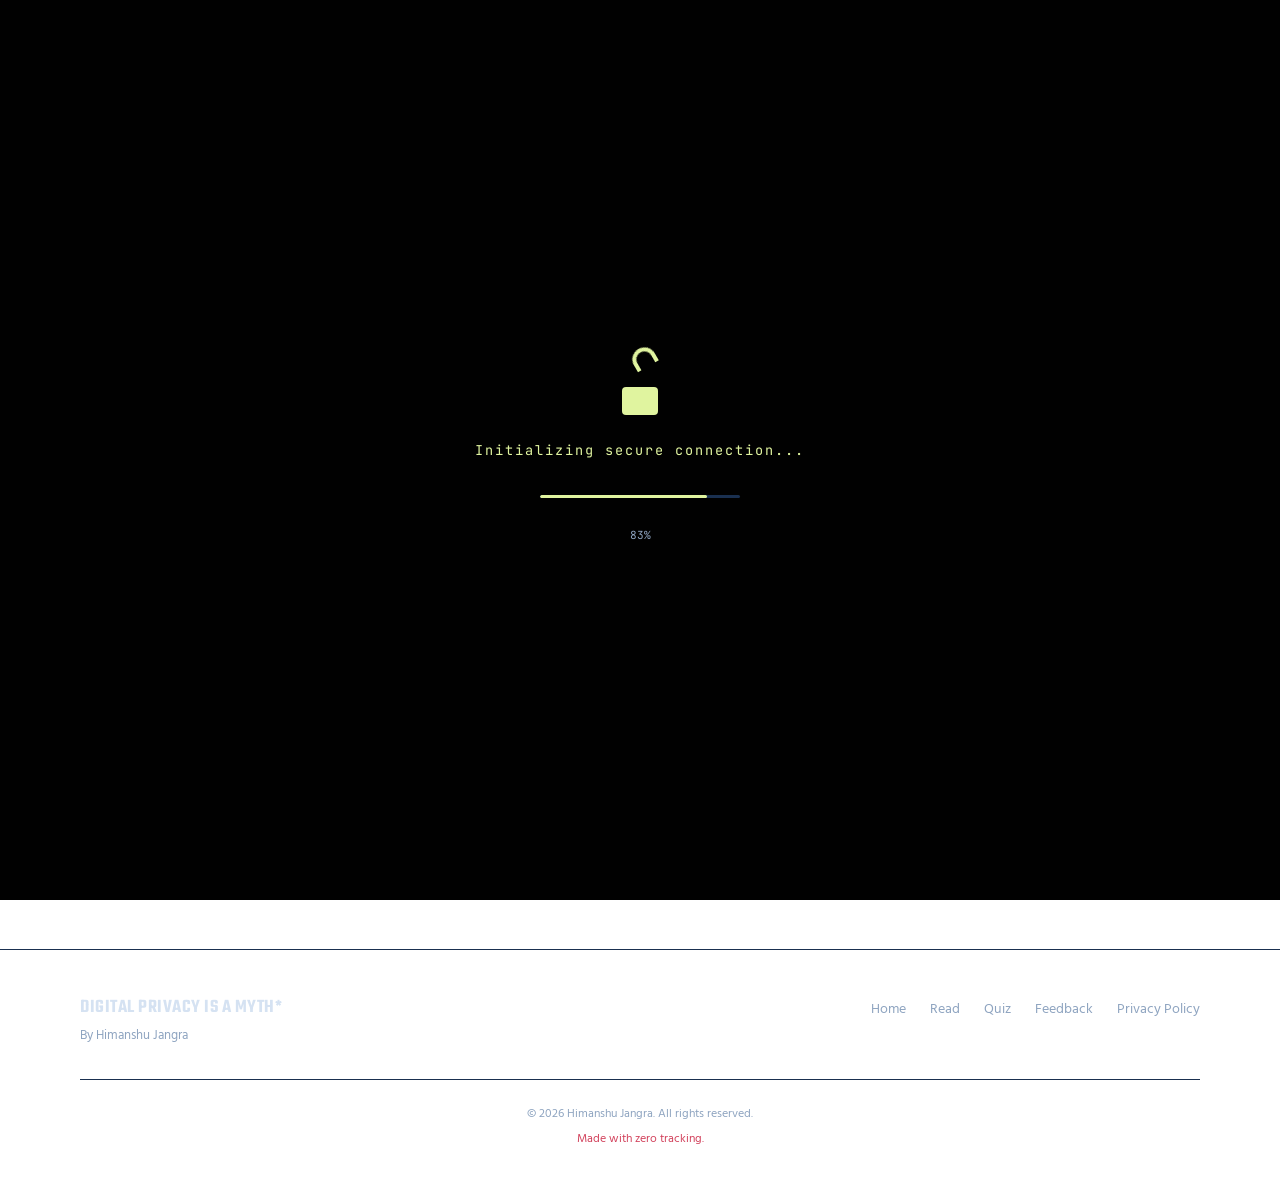
==== download.html @ 57343a9a "First Push This is the initial push to check for things working." ====
<!DOCTYPE html>
<html lang="en">
<head>
  <meta charset="UTF-8">
  <meta name="viewport" content="width=device-width, initial-scale=1.0">
  <title>Download — Digital Privacy is a Myth*</title>
  <meta name="description" content="Download Digital Privacy is a Myth* as a free PDF. No signup required.">
  <meta property="og:title" content="Download — Digital Privacy is a Myth*">
  <meta property="og:description" content="Free PDF download. No signup required. No tracking.">
  <meta property="og:image" content="digital_privacy_is_a_myth_cover.png">
  <meta property="og:url" content="https://privacymyth.himanshujangra.in/download.html">
  <meta name="twitter:card" content="summary_large_image">
  <link rel="canonical" href="https://privacymyth.himanshujangra.in/download.html">
  <link rel="stylesheet" href="styles.css">
</head>
<body>
  <div id="page-loader"><div class="lock-icon"><div class="lock-shackle"></div><div class="lock-body"></div></div><p class="loader-text">Initializing secure connection...</p><div class="loader-progress"><div class="loader-progress-bar"></div></div><p class="loader-percent">0%</p></div>

  <nav class="navbar"><div class="container nav-inner">
    <a href="index.html" class="nav-logo"><span>Digital Privacy</span> is a Myth*</a>
    <button id="nav-toggle" aria-label="Toggle navigation" aria-expanded="false"><span></span><span></span><span></span></button>
    <ul id="nav-menu">
      <li><a href="index.html">Home</a></li>
      <li><a href="read.html">Read</a></li>
      <li><a href="quiz.html">Quiz</a></li>
      <li><a href="feedback.html">Feedback</a></li>
    </ul>
  </div></nav>

  <section class="download-hero">
    <div class="container">
      <h1>Get Your <span>Free Copy</span></h1>
      <p style="color:var(--text-secondary);max-width:560px;margin:1rem auto 0">Share your details (optional) and we'll start your download. We won't use them for promotions just to hear your thoughts.</p>
    </div>
  </section>

  <section style="padding-top:0">
    <div class="container download-form-wrapper">
      <form id="download-form">
        <div class="form-group">
          <label for="dl-name">Name</label>
          <input type="text" id="dl-name" class="form-input" placeholder="Your name (optional)">
        </div>
        <div class="form-group">
          <label for="dl-email">Email Address</label>
          <input type="email" id="dl-email" class="form-input" placeholder="your@email.com (optional)">
        </div>
        <div class="form-group">
          <label for="dl-phone">Phone / WhatsApp</label>
          <input type="tel" id="dl-phone" class="form-input" placeholder="+91 (optional)">
        </div>
        <div class="form-group">
          <label class="checkbox-group">
            <input type="checkbox" id="dl-waitlist">
            <span>I'd also like to join the audiobook waitlist</span>
          </label>
        </div>
        <button type="submit" class="btn btn-rose" style="width:100%">Send Details & Download</button>
        <p style="text-align:center;margin-top:1rem"><a href="#" id="skip-form" class="btn-ghost" style="color:var(--text-secondary);font-size:.85rem">Skip & Download →</a></p>
      </form>

      <div id="download-success" class="form-success">
        Thank you for reading. We'd love your feedback share it on our <a href="feedback.html" style="color:var(--accent)">Feedback page</a>.
      </div>
    </div>
  </section>

  <footer class="footer"><div class="container"><div class="footer-inner"><div class="footer-brand"><h3>Digital Privacy is a Myth*</h3><p>By Himanshu Jangra</p></div><div class="footer-links"><a href="index.html">Home</a><a href="read.html">Read</a><a href="quiz.html">Quiz</a><a href="feedback.html">Feedback</a><a href="privacy.html">Privacy Policy</a></div></div><div class="footer-bottom">© 2026 Himanshu Jangra. All rights reserved.<span class="zero-track">Made with zero tracking.</span></div></div></footer>
  <div id="cookie-banner"><span>🔒 Zero cookies. Zero tracking. Your data stays yours.</span><button id="cookie-dismiss" class="btn btn-primary btn-sm">Got it</button></div>

  <script src="shared.js"></script>
  <script>
    const PDF_PATH = 'assets/book/Digital Privacy is a Myth* Book.pdf';

    function triggerDownload() {
      const a = document.createElement('a');
      a.href = PDF_PATH;
      a.download = 'Digital_Privacy_is_a_Myth_Himanshu_Jangra.pdf';
      document.body.appendChild(a);
      a.click();
      document.body.removeChild(a);
    }

    document.getElementById('download-form').addEventListener('submit', async (e) => {
      e.preventDefault();
      const btn = e.target.querySelector('button[type="submit"]');
      const restore = setButtonLoading(btn, 'Sending...');
      const data = {
        name: document.getElementById('dl-name').value,
        email: document.getElementById('dl-email').value,
        phone: document.getElementById('dl-phone').value,
        waitlist_opt_in: document.getElementById('dl-waitlist').checked,
        source: 'download'
      };
      await submitToSheet('download', data);
      if (data.waitlist_opt_in && data.email) {
        await submitToSheet('waitlist', { email: data.email, source: 'download_waitlist' });
      }
      restore('✓ Downloading!');
      triggerDownload();
      setTimeout(() => {
        document.getElementById('download-form').style.display = 'none';
        document.getElementById('download-success').classList.add('show');
      }, 600);
    });

    document.getElementById('skip-form').addEventListener('click', (e) => {
      e.preventDefault();
      triggerDownload();
      document.getElementById('download-form').style.display = 'none';
      document.getElementById('download-success').classList.add('show');
    });
  </script>
</body>
</html>
---- styles.css ----
/* ===== Digital Privacy is a Myth* — Design System ===== */
@import url('https://fonts.googleapis.com/css2?family=Hind+Madurai:wght@400;500;600;700&family=JetBrains+Mono:wght@400;500&family=Teko:wght@400;500;600;700&display=swap');

:root {
  --bg-primary: #010101;
  --bg-secondary: #00152A;
  --bg-elevated: #0a1e3a;
  --text-primary: #D5E2F2;
  --text-secondary: #8ea4c0;
  --accent: #e0f49f;
  --accent-dim: #c8e7ad;
  --rose: #d2425c;
  --rose-dim: #892a3c;
  --gradient-dark: linear-gradient(135deg, #010101, #00152A, #010101);
  --gradient-light: linear-gradient(135deg, #D5E2F2, #CCDBF4);
  --danger: #fb2d2d;
  --border: #1a3050;
  --radius: 8px;
  --transition: 0.3s ease;
}

*,
*::before,
*::after {
  box-sizing: border-box;
  margin: 0;
  padding: 0
}

html {
  scroll-behavior: smooth;
  font-size: 16px
}

body {
  font-family: 'Hind Madurai', sans-serif;
  background: var(--gradient-dark);
  background-attachment: fixed;
  color: var(--text-primary);
  line-height: 1.7;
  overflow-x: hidden;
  -webkit-font-smoothing: antialiased
}

h1,
h2,
h3,
h4,
h5,
h6 {
  font-family: 'Teko', sans-serif;
  font-weight: 600;
  line-height: 1.0;
  letter-spacing: .5px;
  text-transform: uppercase
}

h1 {
  font-size: clamp(2.2rem, 6vw, 4.5rem)
}

h2 {
  font-size: clamp(1.8rem, 4vw, 3rem)
}

h3 {
  font-size: clamp(1.3rem, 3vw, 2rem)
}

a {
  color: var(--accent);
  text-decoration: none;
  transition: color var(--transition)
}

a:hover {
  color: var(--accent-dim)
}

img {
  max-width: 100%;
  height: auto;
  display: block
}

.container {
  width: 90%;
  max-width: 1200px;
  margin: 0 auto;
  padding: 0 1rem
}

.mono {
  font-family: 'JetBrains Mono', monospace
}

/* ===== LOADER ===== */
#page-loader {
  position: fixed;
  inset: 0;
  z-index: 9999;
  background: var(--bg-primary);
  display: flex;
  flex-direction: column;
  align-items: center;
  justify-content: center;
  gap: 1.5rem
}

#page-loader.fade-out {
  animation: loaderFade .5s ease forwards
}

@keyframes loaderFade {
  to {
    opacity: 0;
    visibility: hidden
  }
}

.lock-icon {
  width: 60px;
  height: 60px;
  position: relative
}

.lock-body {
  width: 36px;
  height: 28px;
  background: var(--accent);
  border-radius: 4px;
  position: absolute;
  bottom: 0;
  left: 50%;
  transform: translateX(-50%);
  animation: lockPulse 1.8s ease infinite
}

.lock-shackle {
  width: 24px;
  height: 20px;
  border: 4px solid var(--accent);
  border-bottom: none;
  border-radius: 12px 12px 0 0;
  position: absolute;
  top: 0;
  left: 50%;
  transform: translateX(-50%);
  animation: shackleUnlock 1.8s ease forwards
}

@keyframes lockPulse {

  0%,
  100% {
    opacity: 1
  }

  50% {
    opacity: .6
  }
}

@keyframes shackleUnlock {

  0%,
  60% {
    transform: translateX(-50%) rotate(0)
  }

  80%,
  100% {
    transform: translateX(-50%) rotate(-30deg);
    transform-origin: left top
  }
}

.loader-text {
  font-family: 'JetBrains Mono', monospace;
  font-size: .85rem;
  color: var(--accent);
  letter-spacing: 2px
}

.loader-progress {
  width: 200px;
  height: 3px;
  background: var(--border);
  border-radius: 2px;
  overflow: hidden;
  margin-top: .5rem
}

.loader-progress-bar {
  height: 100%;
  width: 0;
  background: var(--accent);
  border-radius: 2px;
  transition: width .1s linear
}

.loader-percent {
  font-family: 'JetBrains Mono', monospace;
  font-size: .7rem;
  color: var(--text-secondary);
  margin-top: .25rem
}

/* ===== NAV ===== */
.navbar {
  position: sticky;
  top: 0;
  z-index: 1000;
  background: rgba(1, 1, 1, .92);
  backdrop-filter: blur(12px);
  border-bottom: 1px solid var(--border);
  padding: .75rem 0
}

.nav-inner {
  display: flex;
  align-items: center;
  justify-content: space-between
}

.nav-logo {
  font-family: 'Teko', sans-serif;
  font-size: 1.4rem;
  font-weight: 700;
  color: var(--rose);
  text-transform: uppercase;
  letter-spacing: 1px
}

.nav-logo span {
  color: var(--text-primary)
}

#nav-menu {
  display: flex;
  gap: 1.5rem;
  list-style: none;
  align-items: center
}

#nav-menu a {
  color: var(--text-secondary);
  font-size: .9rem;
  font-weight: 500;
  transition: color var(--transition);
  position: relative
}

#nav-menu a:hover,
#nav-menu a.active {
  color: var(--rose)
}

#nav-menu a::after {
  content: '';
  position: absolute;
  bottom: -4px;
  left: 0;
  width: 0;
  height: 2px;
  background: var(--rose);
  transition: width var(--transition)
}

#nav-menu a:hover::after {
  width: 100%
}

#nav-toggle {
  display: none;
  flex-direction: column;
  gap: 5px;
  cursor: pointer;
  padding: 4px;
  background: none;
  border: none;
  z-index: 1001
}

#nav-toggle span {
  width: 24px;
  height: 2px;
  background: var(--text-primary);
  transition: var(--transition)
}

#nav-toggle.open span:nth-child(1) {
  transform: rotate(45deg) translate(5px, 5px)
}

#nav-toggle.open span:nth-child(2) {
  opacity: 0
}

#nav-toggle.open span:nth-child(3) {
  transform: rotate(-45deg) translate(5px, -5px)
}

/* ===== COOKIE BANNER ===== */
#cookie-banner {
  position: fixed;
  bottom: 0;
  left: 0;
  right: 0;
  z-index: 2000;
  background: var(--bg-secondary);
  border-top: 1px solid var(--border);
  padding: .75rem 1rem;
  display: flex;
  align-items: center;
  justify-content: center;
  gap: .75rem;
  font-size: .85rem;
  transition: transform .4s ease
}

#cookie-banner.hidden {
  transform: translateY(100%);
  pointer-events: none
}

#cookie-banner span {
  white-space: nowrap;
  overflow: hidden;
  text-overflow: ellipsis
}

/* ===== BUTTONS ===== */
.btn {
  display: inline-flex;
  align-items: center;
  justify-content: center;
  text-align: center;
  gap: .5rem;
  padding: .75rem 1.75rem;
  border-radius: var(--radius);
  font-family: 'Hind Madurai', sans-serif;
  font-weight: 600;
  font-size: .95rem;
  cursor: pointer;
  transition: all var(--transition);
  border: none;
  text-decoration: none
}

.btn-loading {
  pointer-events: none;
  opacity: .7;
  position: relative
}

.btn-loading::after {
  content: '';
  width: 16px;
  height: 16px;
  border: 2px solid currentColor;
  border-top-color: transparent;
  border-radius: 50%;
  animation: btnSpin .6s linear infinite;
  flex-shrink: 0
}

@keyframes btnSpin {
  to {
    transform: rotate(360deg)
  }
}

.btn-primary {
  background: var(--rose);
  color: #ffffff;
  font-weight: 700
}

.btn-primary:hover {
  background: var(--accent-dim);
  color: #010101;
  transform: translateY(-2px);
  box-shadow: 0 4px 20px rgba(229, 245, 209, .25)
}

.btn-secondary {
  background: transparent;
  color: var(--accent);
  border: 1px solid var(--accent)
}

.btn-secondary:hover {
  background: rgba(229, 245, 209, .1);
  transform: translateY(-2px)
}

.btn-rose {
  background: var(--rose);
  color: #fff;
  font-weight: 700
}

.btn-rose:hover {
  background: var(--rose-dim);
  color: #fff;
  transform: translateY(-2px);
  box-shadow: 0 4px 20px rgba(199, 92, 111, .3)
}

.btn-ghost {
  background: transparent;
  color: var(--text-secondary);
  padding: .5rem 1rem
}

.btn-ghost:hover {
  color: var(--accent)
}

.btn-sm {
  padding: .5rem 1.25rem;
  font-size: .85rem
}

/* ===== HERO ===== */
.hero {
  min-height: 80vh;
  display: flex;
  align-items: center;
  position: relative;
  overflow: hidden;
  padding: 4rem 0 4rem
}

#binary-rain {
  position: absolute;
  inset: 0;
  z-index: 0;
  pointer-events: none;
  opacity: .4
}

.hero-content {
  position: relative;
  z-index: 1;
  display: grid;
  grid-template-columns: 1.1fr .9fr;
  gap: 2rem;
  align-items: center
}

.hero-cover {
  max-width: 340px;
  border-radius: 12px;
  box-shadow: 0 20px 60px rgba(204, 219, 244, .12), 0 0 80px rgba(199, 92, 111, .06);
  animation: coverFloat 4s ease-in-out infinite;
  justify-self: center
}

@keyframes coverFloat {

  0%,
  100% {
    transform: translateY(0)
  }

  50% {
    transform: translateY(-10px)
  }
}

.hero-text h1 {
  margin-bottom: .75rem
}

.hero-text h1 span {
  color: var(--rose)
}

.hero-meta {
  font-family: 'JetBrains Mono', monospace;
  color: var(--text-secondary);
  font-size: .8rem;
  margin-bottom: 1rem
}

.hero-ctas {
  display: flex;
  gap: 1rem;
  flex-wrap: wrap
}

/* ===== SECTIONS ===== */
section {
  padding: 5rem 0
}

.section-label {
  font-family: 'JetBrains Mono', monospace;
  color: var(--accent);
  font-size: .8rem;
  text-transform: uppercase;
  letter-spacing: 3px;
  margin-bottom: .5rem;
  display: flex;
  align-items: center;
  gap: .75rem
}

.section-label::before {
  content: '';
  width: 24px;
  height: 1px;
  background: var(--accent)
}

.section-title {
  margin-bottom: 1rem
}

.section-subtitle {
  color: var(--text-secondary);
  max-width: 600px;
  margin-bottom: 3rem
}

/* ===== CARDS ===== */
.card {
  background: var(--bg-secondary);
  border: 1px solid var(--border);
  border-radius: var(--radius);
  padding: 1.75rem;
  transition: all var(--transition)
}

.card:hover {
  border-color: var(--rose);
  transform: translateY(-4px);
  box-shadow: 0 8px 30px rgba(199, 92, 111, .1)
}

.card-grid {
  display: grid;
  gap: 1.5rem
}

.card-grid-3 {
  grid-template-columns: repeat(3, 1fr)
}

.card-grid-4 {
  grid-template-columns: repeat(4, 1fr)
}

.card-icon {
  font-size: 2rem;
  margin-bottom: 1rem
}

.card h3 {
  margin-bottom: .5rem;
  font-size: 1.3rem
}

.card p {
  color: var(--text-secondary);
  font-size: .9rem
}

/* ===== CHAPTER LIST ===== */
.chapter-list {
  display: flex;
  flex-direction: column;
  gap: .75rem
}

.chapter-item {
  background: var(--bg-secondary);
  border: 1px solid var(--border);
  border-radius: var(--radius);
  overflow: hidden;
  transition: border-color var(--transition)
}

.chapter-item:hover {
  border-color: rgba(0, 255, 157, .3)
}

.chapter-header {
  display: flex;
  align-items: center;
  gap: 1rem;
  padding: 1.25rem 1.5rem;
  cursor: pointer;
  transition: background var(--transition)
}

.chapter-header:hover {
  background: var(--bg-elevated)
}

.chapter-num {
  font-family: 'JetBrains Mono', monospace;
  color: var(--accent);
  font-size: .85rem;
  min-width: 40px
}

.chapter-title {
  font-family: 'Teko', sans-serif;
  font-size: 1.2rem;
  flex: 1
}

.chapter-arrow {
  color: var(--text-secondary);
  transition: transform var(--transition);
  font-size: 1.2rem
}

.chapter-item.open .chapter-arrow {
  transform: rotate(180deg)
}

.chapter-body {
  max-height: 0;
  overflow: hidden;
  transition: max-height .4s ease
}

.chapter-body-inner {
  padding: 0 1.5rem 1.25rem;
  padding-left: calc(1.5rem + 40px + 1rem);
  color: var(--text-secondary);
  font-size: .9rem;
  line-height: 1.8
}

/* ===== AMAZON GRID ===== */
.amazon-grid {
  display: grid;
  grid-template-columns: repeat(auto-fill, minmax(220px, 1fr));
  gap: 1rem
}

.amazon-card {
  display: flex;
  align-items: center;
  gap: 1rem;
  background: var(--bg-secondary);
  border: 1px solid var(--border);
  border-radius: var(--radius);
  padding: 1rem 1.25rem;
  transition: all var(--transition)
}

.amazon-card:hover {
  border-color: var(--accent);
  transform: translateY(-2px);
  box-shadow: 0 4px 20px rgba(0, 255, 157, .06)
}

.amazon-flag {
  font-size: 1.5rem
}

.amazon-info {
  flex: 1
}

.amazon-country {
  font-weight: 600;
  font-size: .95rem
}

.amazon-link {
  font-size: .8rem;
  color: var(--accent)
}

/* ===== FORMS ===== */
.form-group {
  margin-bottom: 1.25rem
}

.form-group label {
  display: block;
  font-size: .85rem;
  color: var(--text-secondary);
  margin-bottom: .4rem;
  font-weight: 500
}

.form-input,
.form-textarea {
  width: 100%;
  padding: .75rem 1rem;
  background: var(--bg-elevated);
  border: 1px solid var(--border);
  border-radius: var(--radius);
  color: var(--text-primary);
  font-family: 'Hind Madurai', sans-serif;
  font-size: .95rem;
  transition: border-color var(--transition)
}

.form-input:focus,
.form-textarea:focus {
  outline: none;
  border-color: var(--accent)
}

.form-textarea {
  resize: vertical;
  min-height: 120px
}

.char-count {
  text-align: right;
  font-size: .75rem;
  color: var(--text-secondary);
  margin-top: .25rem
}

.checkbox-group {
  display: flex;
  align-items: center;
  gap: .75rem;
  cursor: pointer
}

.checkbox-group input[type="checkbox"] {
  accent-color: var(--accent);
  width: 18px;
  height: 18px
}

.form-success {
  background: rgba(0, 255, 157, .08);
  border: 1px solid rgba(0, 255, 157, .2);
  border-radius: var(--radius);
  padding: 1.25rem;
  color: var(--accent);
  text-align: center;
  display: none
}

.form-success.show {
  display: block
}

.inline-form {
  display: flex;
  gap: .75rem
}

.inline-form .form-input {
  flex: 1
}

/* ===== STAR RATING ===== */
.star-rating {
  display: flex;
  gap: .25rem;
  direction: rtl;
  justify-content: flex-end
}

.star-rating input {
  display: none
}

.star-rating label {
  font-size: 1.8rem;
  color: var(--border);
  cursor: pointer;
  transition: color var(--transition)
}

.star-rating input:checked~label,
.star-rating label:hover,
.star-rating label:hover~label {
  color: #ffd700
}

/* ===== TOGGLE ===== */
.toggle-group {
  display: flex;
  gap: 0;
  border: 1px solid var(--border);
  border-radius: var(--radius);
  overflow: hidden;
  width: fit-content;
  margin-top: .5rem
}

.toggle-group input {
  display: none
}

.toggle-group label {
  padding: .6rem 1.5rem;
  cursor: pointer;
  font-size: .9rem;
  transition: all var(--transition);
  color: var(--text-secondary)
}

.toggle-group input:checked+label {
  background: var(--accent);
  color: #010101;
  font-weight: 600
}

/* ===== QUIZ ===== */
.quiz-container {
  max-width: 700px;
  margin: 0 auto
}

.quiz-progress {
  display: flex;
  gap: .5rem;
  margin-bottom: 2rem
}

.quiz-progress-dot {
  flex: 1;
  height: 4px;
  border-radius: 2px;
  background: var(--border);
  transition: background var(--transition)
}

.quiz-progress-dot.active {
  background: var(--accent)
}

.quiz-progress-dot.done {
  background: var(--accent-dim)
}

.quiz-option {
  display: block;
  width: 100%;
  text-align: left;
  padding: 1rem 1.25rem;
  background: var(--bg-secondary);
  border: 1px solid var(--border);
  border-radius: var(--radius);
  color: var(--text-primary);
  font-size: .95rem;
  cursor: pointer;
  transition: all var(--transition);
  margin-bottom: .75rem;
  font-family: 'Hind Madurai', sans-serif
}

.quiz-option:hover:not(.selected) {
  border-color: rgba(0, 255, 157, .4);
  background: var(--bg-elevated)
}

.quiz-option.correct {
  border-color: var(--accent);
  background: rgba(0, 255, 157, .08);
  color: var(--accent)
}

.quiz-option.wrong {
  border-color: var(--danger);
  background: rgba(255, 68, 68, .08);
  color: var(--danger)
}

.quiz-option.disabled {
  pointer-events: none;
  opacity: .6
}

.quiz-explanation {
  background: var(--bg-elevated);
  border-left: 3px solid var(--accent);
  padding: 1.25rem;
  margin-top: 1rem;
  border-radius: 0 var(--radius) var(--radius) 0;
  animation: slideIn .3s ease
}

@keyframes slideIn {
  from {
    opacity: 0;
    transform: translateY(8px)
  }

  to {
    opacity: 1;
    transform: translateY(0)
  }
}

.quiz-result {
  text-align: center;
  padding: 2rem 0
}

.quiz-persona {
  font-size: 3rem;
  margin-bottom: .5rem
}

.quiz-score {
  font-family: 'JetBrains Mono', monospace;
  font-size: 1.5rem;
  color: var(--accent);
  margin-bottom: .5rem
}

.quiz-verdict {
  color: var(--text-secondary);
  font-style: italic;
  max-width: 500px;
  margin: 0 auto 2rem
}

.scorecard-wrapper {
  margin: 2rem auto;
  max-width: 400px
}

.scorecard-wrapper canvas {
  width: 100%;
  border-radius: var(--radius);
  border: 1px solid var(--border)
}

.share-buttons {
  display: flex;
  gap: 1rem;
  justify-content: center;
  margin: 1.5rem 0;
  flex-wrap: wrap
}

/* ===== BLOCKQUOTE ===== */
blockquote {
  border-left: 3px solid var(--accent);
  padding: 1.5rem;
  background: var(--bg-secondary);
  border-radius: 0 var(--radius) var(--radius) 0;
  font-style: italic;
  color: var(--text-secondary);
  margin: 2rem 0
}

/* ===== CTA BANNER ===== */
.cta-banner {
  background: linear-gradient(135deg, var(--bg-secondary), var(--bg-elevated));
  border: 1px solid var(--border);
  border-radius: 12px;
  padding: 3rem;
  text-align: center;
  margin: 3rem 0
}

.cta-banner p {
  color: var(--text-secondary);
  margin-bottom: 1.5rem;
  font-family: 'JetBrains Mono', monospace;
  font-size: .9rem
}

/* ===== ACCENT HIGHLIGHT ===== */
.text-rose {
  color: var(--rose)
}

.text-accent {
  color: var(--accent)
}

.glow-border {
  border-color: var(--rose) !important;
  box-shadow: 0 0 20px rgba(199, 92, 111, .15)
}

/* ===== PRIVACY PAGE ===== */
.prose {
  max-width: 720px;
  margin: 0 auto
}

.prose h2 {
  margin-top: 2.5rem;
  margin-bottom: 1rem
}

.prose h3 {
  margin-top: 1.5rem;
  margin-bottom: .75rem
}

.prose p,
.prose li {
  color: var(--text-secondary);
  margin-bottom: .75rem
}

.prose ul {
  padding-left: 1.5rem
}

.prose strong {
  color: var(--text-primary)
}

/* ===== FOOTER ===== */
.footer {
  border-top: 1px solid var(--border);
  padding: 3rem 0 2rem;
  margin-top: 4rem
}

.footer-inner {
  display: flex;
  justify-content: space-between;
  align-items: flex-start;
  flex-wrap: wrap;
  gap: 2rem
}

.footer-brand {
  max-width: 300px
}

.footer-brand h3 {
  font-size: 1.2rem;
  margin-bottom: .5rem
}

.footer-brand p {
  color: var(--text-secondary);
  font-size: .8rem
}

.footer-links {
  display: flex;
  gap: 1.5rem;
  flex-wrap: wrap
}

.footer-links a {
  color: var(--text-secondary);
  font-size: .85rem;
  transition: color var(--transition)
}

.footer-links a:hover {
  color: var(--accent)
}

.footer-bottom {
  text-align: center;
  margin-top: 2rem;
  padding-top: 1.5rem;
  border-top: 1px solid var(--border);
  font-size: .75rem;
  color: var(--text-secondary)
}

.footer-bottom .zero-track {
  color: var(--rose);
  display: block;
  margin-top: .25rem
}

/* ===== DOWNLOAD PAGE ===== */
.download-hero {
  text-align: center;
  padding: 8rem 0 3rem
}

.download-hero h1 span {
  color: var(--accent)
}

.download-form-wrapper {
  max-width: 520px;
  margin: 0 auto
}

/* ===== RESPONSIVE ===== */
@media(max-width:1024px) {
  .card-grid-3 {
    grid-template-columns: repeat(2, 1fr)
  }

  .card-grid-4 {
    grid-template-columns: repeat(2, 1fr)
  }

  .hero-content {
    gap: 2.5rem
  }
}

@media(max-width:768px) {
  .hero-content {
    grid-template-columns: 1fr;
    text-align: left
  }

  .hero-cover {
    max-width: 240px;
    margin: 0 auto;
    order: 1
  }

  .hero-text {
    order: 0
  }

  .hero-ctas {
    justify-content: flex-start
  }

  .card-grid-3,
  .card-grid-4 {
    grid-template-columns: 1fr
  }

  section {
    padding: 3.5rem 0
  }

  #nav-toggle {
    display: flex
  }

  #nav-menu {
    position: fixed;
    inset: 0;
    z-index: 1000;
    background: rgba(1, 1, 1, .98);
    backdrop-filter: blur(20px);
    flex-direction: column;
    justify-content: center;
    align-items: center;
    gap: 2.5rem;
    transform: translateX(100%);
    transition: transform .35s ease;
    height: 100vh;
    width: 100vw
  }

  #nav-menu.open {
    transform: translateX(0)
  }

  #nav-menu a {
    font-size: 1.6rem;
    font-family: 'Teko', sans-serif;
    letter-spacing: 1px;
    text-transform: uppercase
  }

  #nav-menu li {
    list-style: none
  }

  #cookie-banner {
    font-size: .75rem;
    padding: .6rem .75rem;
    gap: .5rem
  }

  #cookie-banner span {
    white-space: normal
  }

  .footer-inner {
    flex-direction: column;
    align-items: center;
    text-align: center
  }

  .footer-links {
    justify-content: center
  }

  .amazon-grid {
    grid-template-columns: 1fr 1fr
  }

  .inline-form {
    flex-direction: column
  }

  .cta-banner {
    padding: 2rem 1.5rem
  }

  .chapter-body-inner {
    padding-left: 1.5rem
  }
}

@media(max-width:480px) {
  .hero {
    padding: 5rem 0 3rem
  }

  .hero-cover {
    max-width: 180px
  }

  .amazon-grid {
    grid-template-columns: 1fr
  }

  .hero-ctas {
    flex-direction: column;
    align-items: stretch
  }

  h1 {
    font-size: clamp(1.8rem, 5vw, 3rem)
  }

  .btn {
    width: 100%;
    justify-content: center
  }

  .share-buttons {
    flex-direction: column;
    align-items: center
  }
}
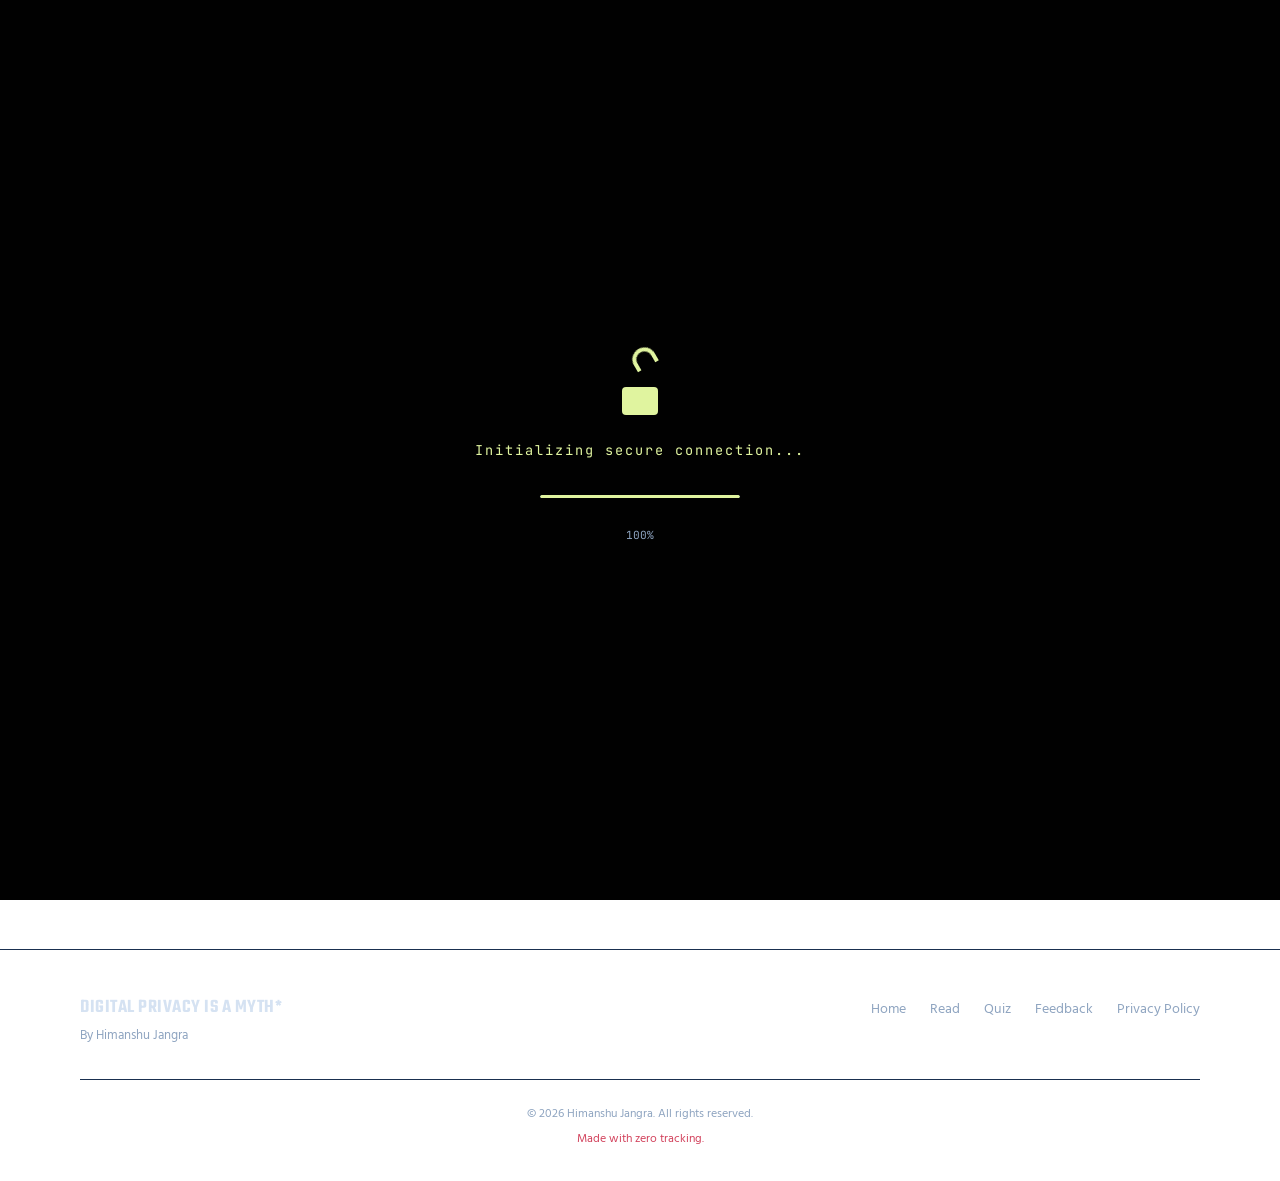
==== commit e8163f58: "Updated download link Change to Google Drive Link for Easy updates" ====
--- a/download.html
+++ b/download.html
@@ -75,7 +75,7 @@
     function triggerDownload() {
       const a = document.createElement('a');
       a.href = PDF_PATH;
-      a.download = 'Digital_Privacy_is_a_Myth_Himanshu_Jangra.pdf';
+      a.download = 'https://drive.google.com/uc?export=download&id=1Lc4OObPE0HZkpH7_Xv4H55vNnnJenmE3';
       document.body.appendChild(a);
       a.click();
       document.body.removeChild(a);
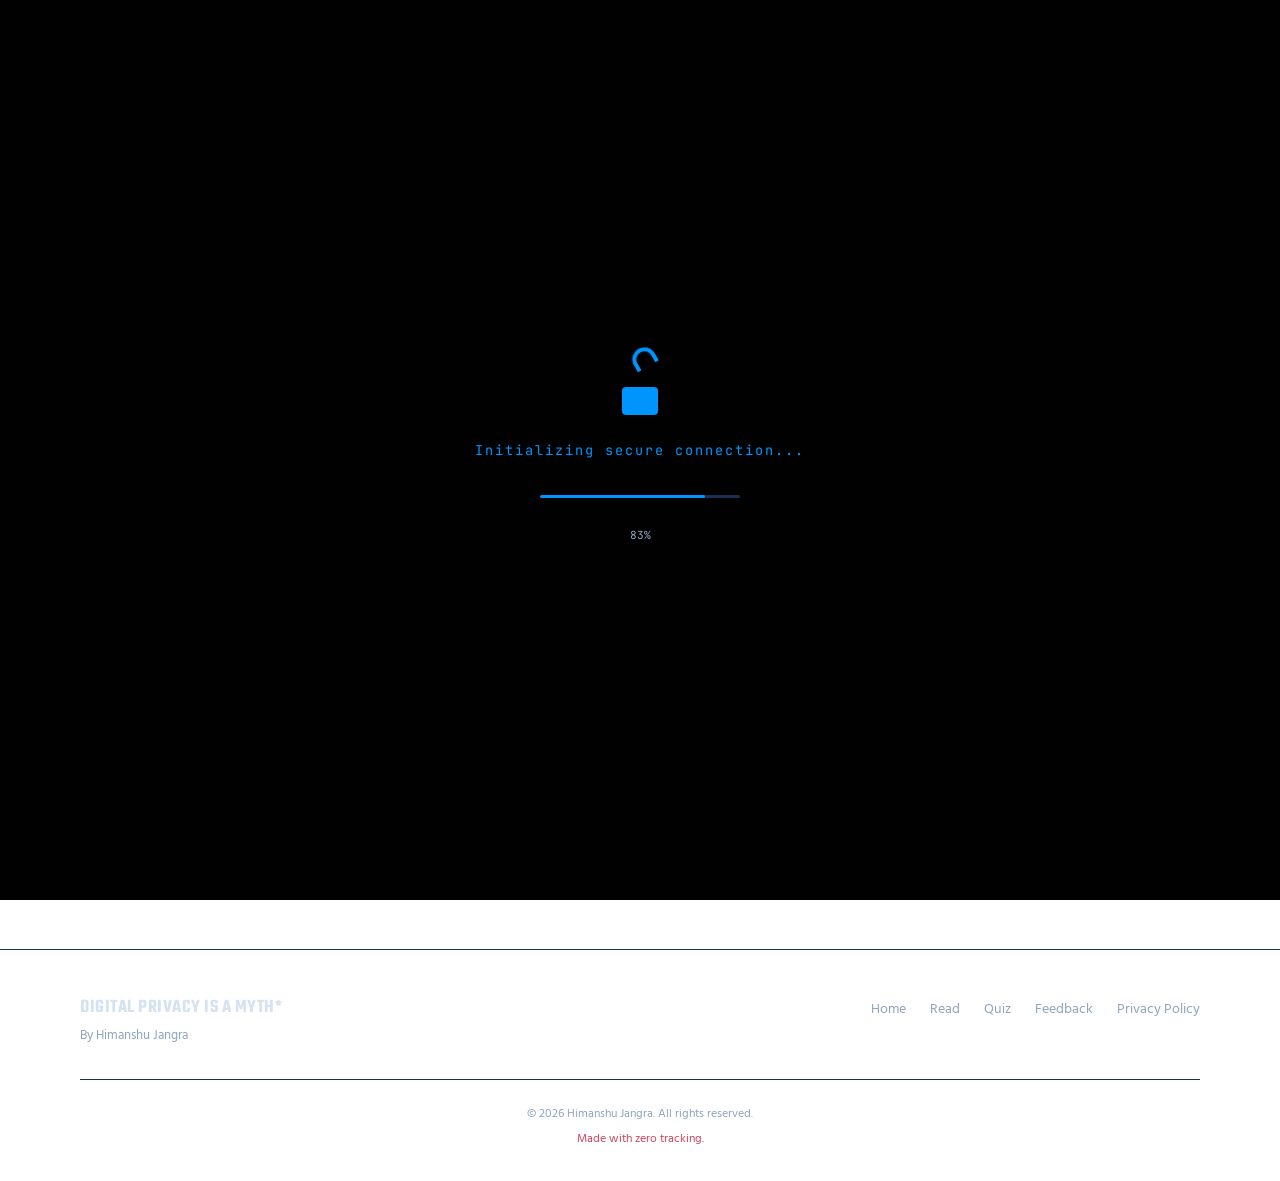
==== commit 8bae616c: "Final Push" ====
--- a/download.html
+++ b/download.html
@@ -8,6 +8,7 @@
   <meta property="og:title" content="Download — Digital Privacy is a Myth*">
   <meta property="og:description" content="Free PDF download. No signup required. No tracking.">
   <meta property="og:image" content="digital_privacy_is_a_myth_cover.png">
+  <link rel="icon" type="image/x-icon" href="favicon.png">
   <meta property="og:url" content="https://privacymyth.himanshujangra.in/download.html">
   <meta name="twitter:card" content="summary_large_image">
   <link rel="canonical" href="https://privacymyth.himanshujangra.in/download.html">
--- a/styles.css
+++ b/styles.css
@@ -7,8 +7,8 @@
   --bg-elevated: #0a1e3a;
   --text-primary: #D5E2F2;
   --text-secondary: #8ea4c0;
-  --accent: #e0f49f;
-  --accent-dim: #c8e7ad;
+  --accent: #0095FE;
+  --accent-dim: #2CCA61;
   --rose: #d2425c;
   --rose-dim: #892a3c;
   --gradient-dark: linear-gradient(135deg, #010101, #00152A, #010101);
@@ -451,9 +451,9 @@
 }
 
 .hero-cover {
-  max-width: 340px;
+  max-width: 280px;
   border-radius: 12px;
-  box-shadow: 0 20px 60px rgba(204, 219, 244, .12), 0 0 80px rgba(199, 92, 111, .06);
+  /* box-shadow: 0 20px 60px rgba(204, 219, 244, .12), 0 0 80px rgba(199, 92, 111, .06); */
   animation: coverFloat 4s ease-in-out infinite;
   justify-self: center
 }
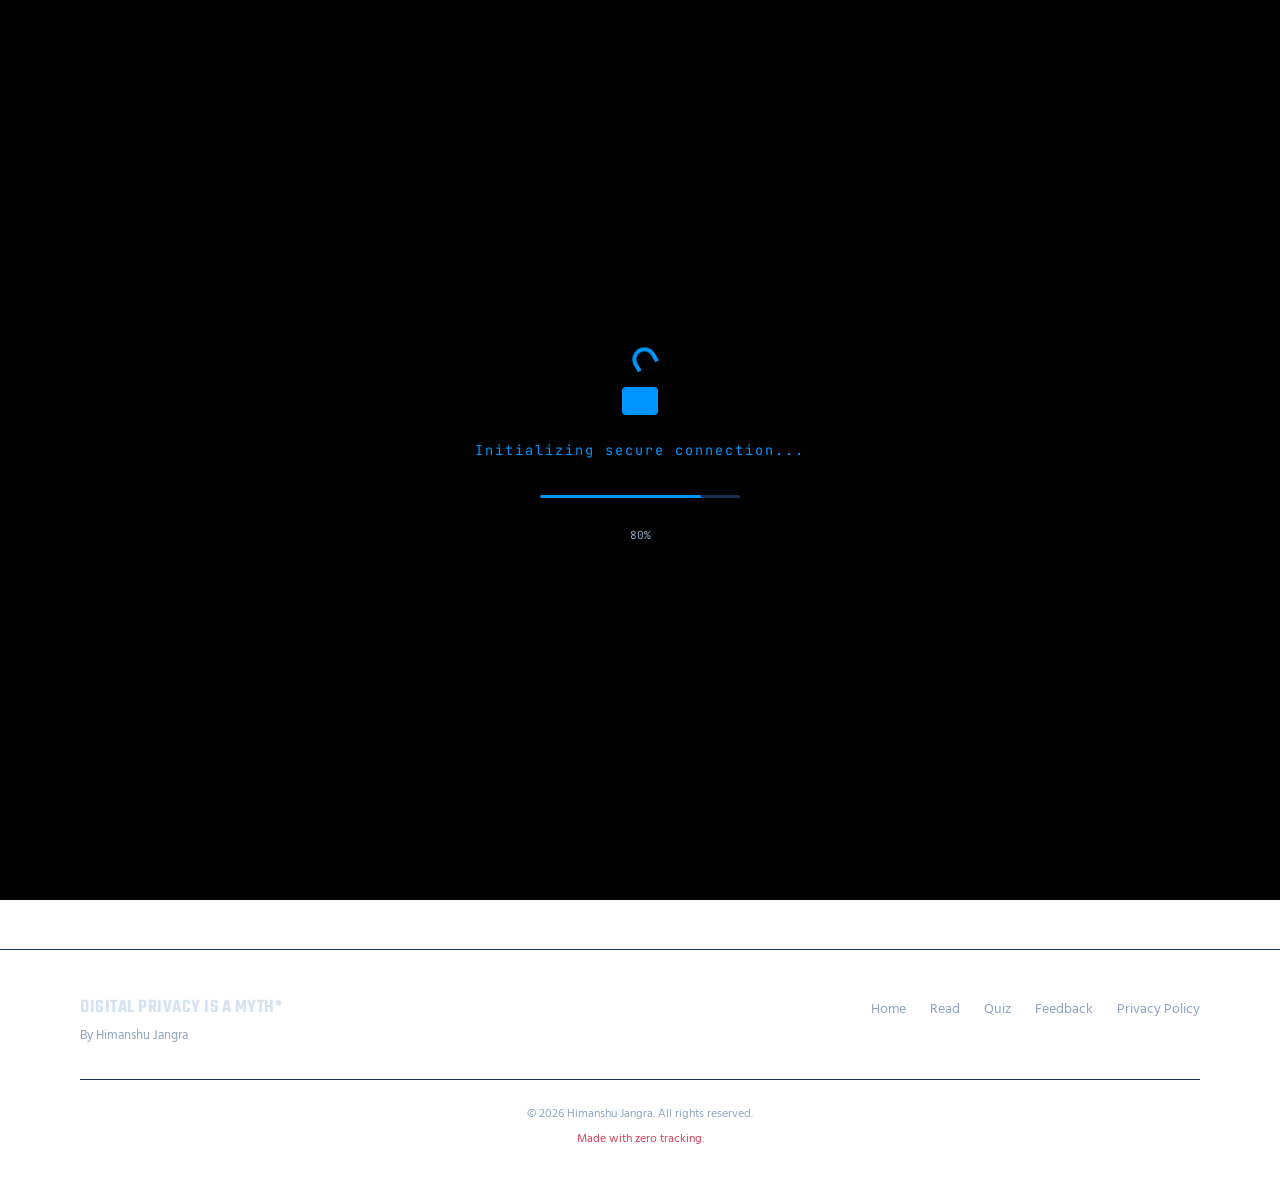
==== commit 555f6658: "Push" ====
--- a/download.html
+++ b/download.html
@@ -5,7 +5,7 @@
   <meta name="viewport" content="width=device-width, initial-scale=1.0">
   <title>Download — Digital Privacy is a Myth*</title>
   <meta name="description" content="Download Digital Privacy is a Myth* as a free PDF. No signup required.">
-  <meta property="og:title" content="Download — Digital Privacy is a Myth*">
+  <meta property="og:title" content="Download | Digital Privacy is a Myth*">
   <meta property="og:description" content="Free PDF download. No signup required. No tracking.">
   <meta property="og:image" content="digital_privacy_is_a_myth_cover.png">
   <link rel="icon" type="image/x-icon" href="favicon.png">
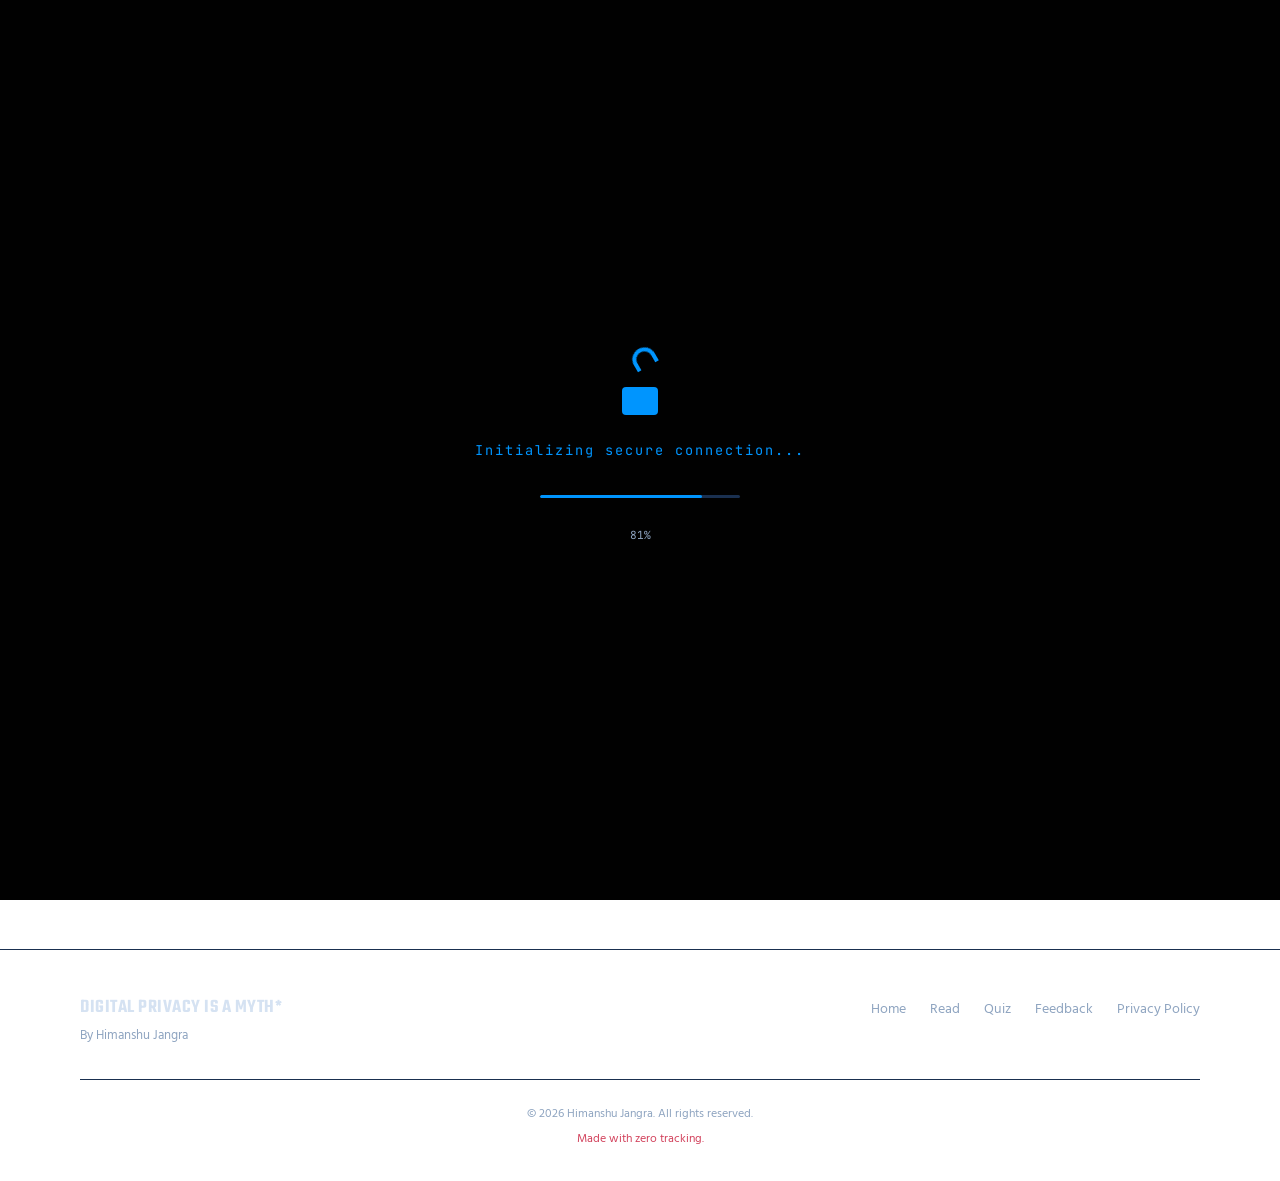
==== commit 4d5c5bec: "Download Fix Fixed the download Link" ====
--- a/download.html
+++ b/download.html
@@ -71,12 +71,12 @@
 
   <script src="shared.js"></script>
   <script>
-    const PDF_PATH = 'assets/book/Digital Privacy is a Myth* Book.pdf';
+    const PDF_PATH = 'https://drive.google.com/uc?export=download&id=1Lc4OObPE0HZkpH7_Xv4H55vNnnJenmE3';
 
     function triggerDownload() {
       const a = document.createElement('a');
       a.href = PDF_PATH;
-      a.download = 'https://drive.google.com/uc?export=download&id=1Lc4OObPE0HZkpH7_Xv4H55vNnnJenmE3';
+      a.download = 'Digital_Privacy_is_a_Myth_Himanshu_Jangra.pdf';
       document.body.appendChild(a);
       a.click();
       document.body.removeChild(a);
--- a/styles.css
+++ b/styles.css
@@ -29,7 +29,8 @@
 
 html {
   scroll-behavior: smooth;
-  font-size: 16px
+  font-size: 16px;
+  overflow-x: hidden
 }
 
 body {
@@ -97,7 +98,10 @@
 /* ===== LOADER ===== */
 #page-loader {
   position: fixed;
-  inset: 0;
+  top: 0;
+  left: 0;
+  right: 0;
+  bottom: 0;
   z-index: 9999;
   background: var(--bg-primary);
   display: flex;
@@ -212,6 +216,7 @@
   top: 0;
   z-index: 1000;
   background: rgba(1, 1, 1, .92);
+  -webkit-backdrop-filter: blur(12px);
   backdrop-filter: blur(12px);
   border-bottom: 1px solid var(--border);
   padding: .75rem 0
@@ -435,7 +440,10 @@
 
 #binary-rain {
   position: absolute;
-  inset: 0;
+  top: 0;
+  left: 0;
+  right: 0;
+  bottom: 0;
   z-index: 0;
   pointer-events: none;
   opacity: .4
@@ -1140,22 +1148,29 @@
 
   #nav-menu {
     position: fixed;
-    inset: 0;
+    top: 0;
+    left: 0;
+    right: 0;
+    bottom: 0;
     z-index: 1000;
-    background: rgba(1, 1, 1, .98);
+    background: rgb(1, 1, 1);
+    -webkit-backdrop-filter: blur(20px);
     backdrop-filter: blur(20px);
     flex-direction: column;
     justify-content: center;
     align-items: center;
     gap: 2.5rem;
-    transform: translateX(100%);
-    transition: transform .35s ease;
+    opacity: 0;
+    visibility: hidden;
+    transition: opacity .35s ease, visibility .35s ease;
     height: 100vh;
-    width: 100vw
+    height: 100dvh;
+    width: 100%
   }
 
   #nav-menu.open {
-    transform: translateX(0)
+    opacity: 1;
+    visibility: visible
   }
 
   #nav-menu a {
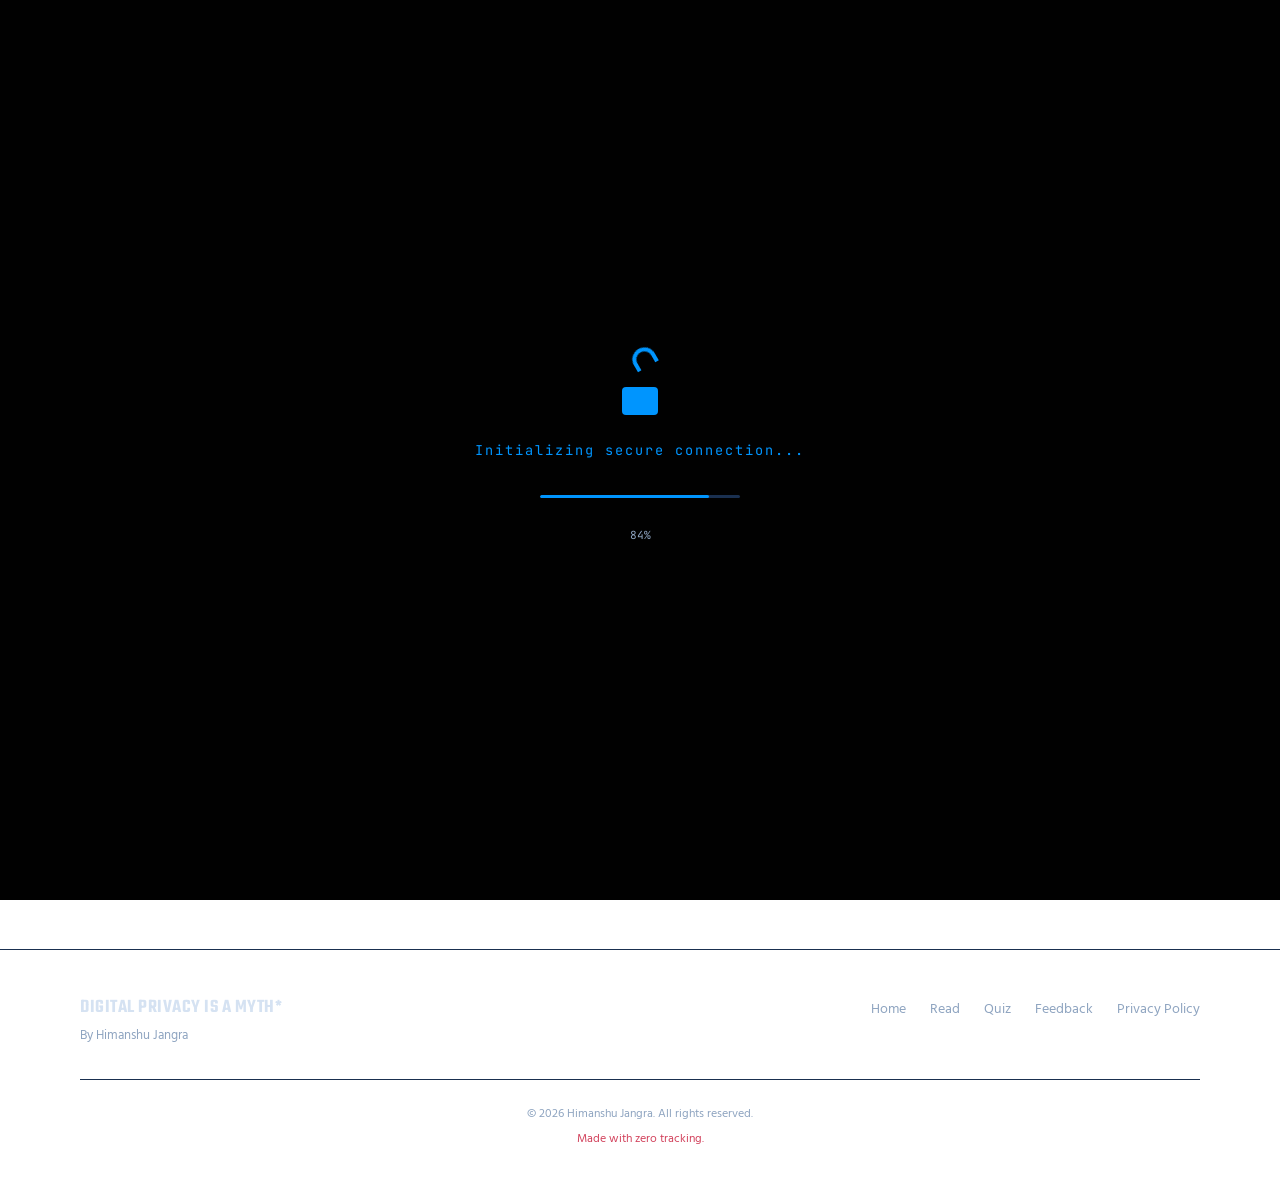
==== commit 549039ab: "updates" ====
--- a/download.html
+++ b/download.html
@@ -97,6 +97,8 @@
       if (data.waitlist_opt_in && data.email) {
         await submitToSheet('waitlist', { email: data.email, source: 'download_waitlist' });
       }
+      // Log the download count
+      await submitToSheet('download_log', { method: 'form', source: 'download_page' });
       restore('✓ Downloading!');
       triggerDownload();
       setTimeout(() => {
@@ -105,8 +107,10 @@
       }, 600);
     });
 
-    document.getElementById('skip-form').addEventListener('click', (e) => {
+    document.getElementById('skip-form').addEventListener('click', async (e) => {
       e.preventDefault();
+      // Log the download count even when skipping form
+      submitToSheet('download_log', { method: 'skip', source: 'download_page' });
       triggerDownload();
       document.getElementById('download-form').style.display = 'none';
       document.getElementById('download-success').classList.add('show');
--- a/styles.css
+++ b/styles.css
@@ -1231,7 +1231,7 @@
   }
 
   .amazon-grid {
-    grid-template-columns: 1fr
+    grid-template-columns: 1fr 1fr
   }
 
   .hero-ctas {
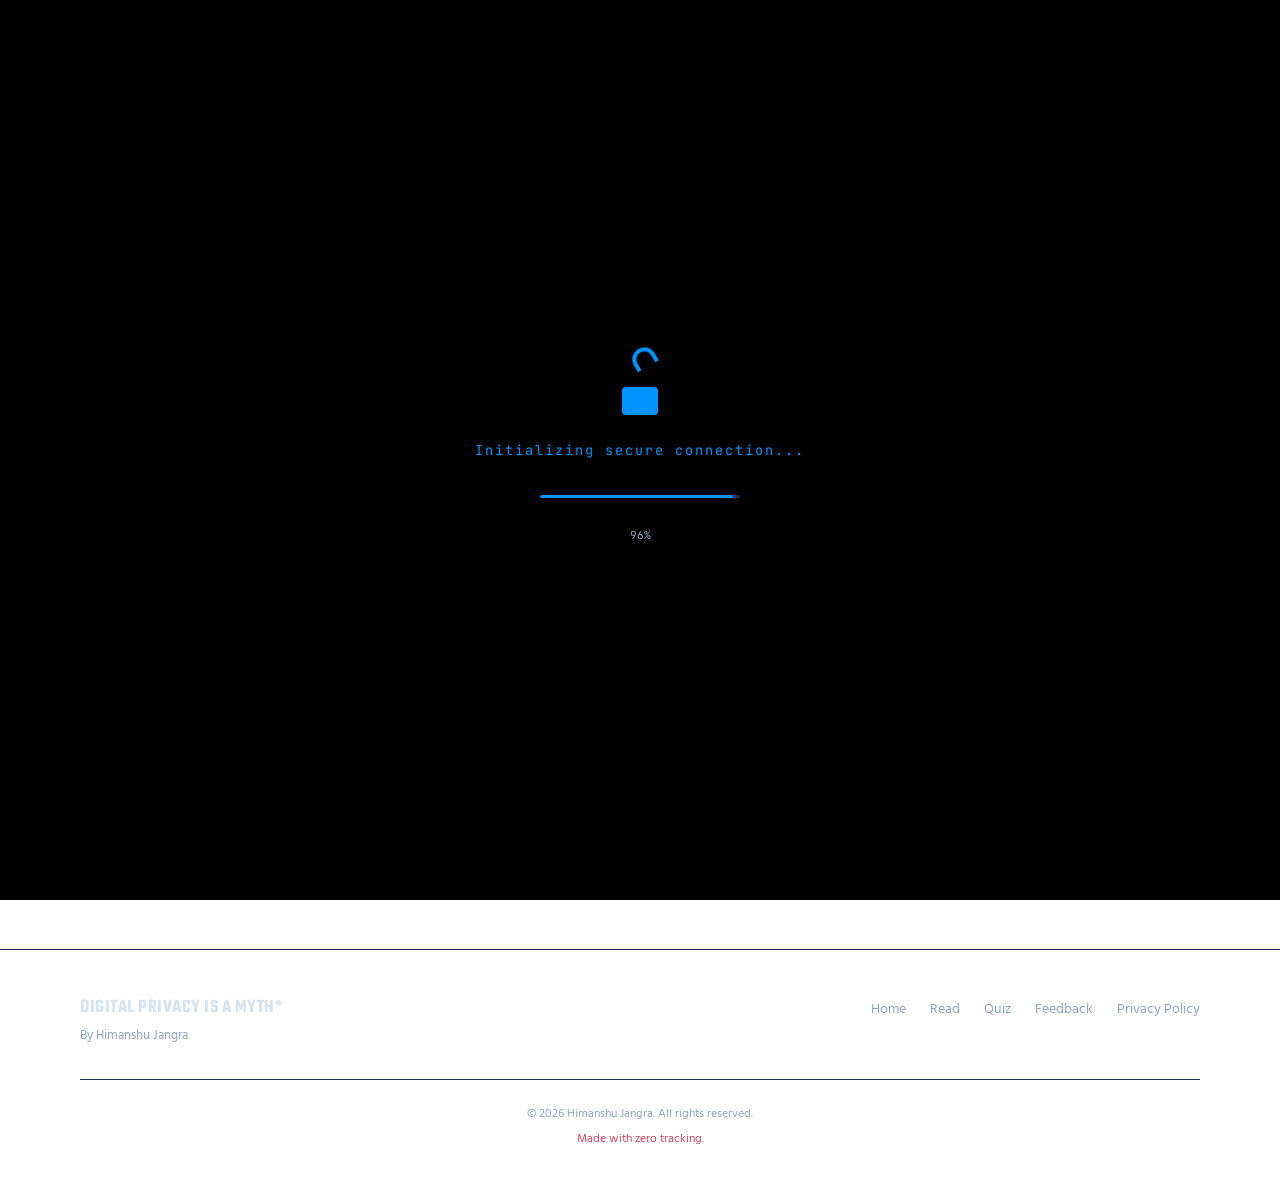
==== commit cb76a1de: "OG Image Added" ====
--- a/download.html
+++ b/download.html
@@ -3,11 +3,11 @@
 <head>
   <meta charset="UTF-8">
   <meta name="viewport" content="width=device-width, initial-scale=1.0">
-  <title>Download — Digital Privacy is a Myth*</title>
+  <title>Download | Digital Privacy is a Myth*</title>
   <meta name="description" content="Download Digital Privacy is a Myth* as a free PDF. No signup required.">
   <meta property="og:title" content="Download | Digital Privacy is a Myth*">
   <meta property="og:description" content="Free PDF download. No signup required. No tracking.">
-  <meta property="og:image" content="digital_privacy_is_a_myth_cover.png">
+  <meta property="og:image" content="OG_image.jpeg">
   <link rel="icon" type="image/x-icon" href="favicon.png">
   <meta property="og:url" content="https://privacymyth.himanshujangra.in/download.html">
   <meta name="twitter:card" content="summary_large_image">
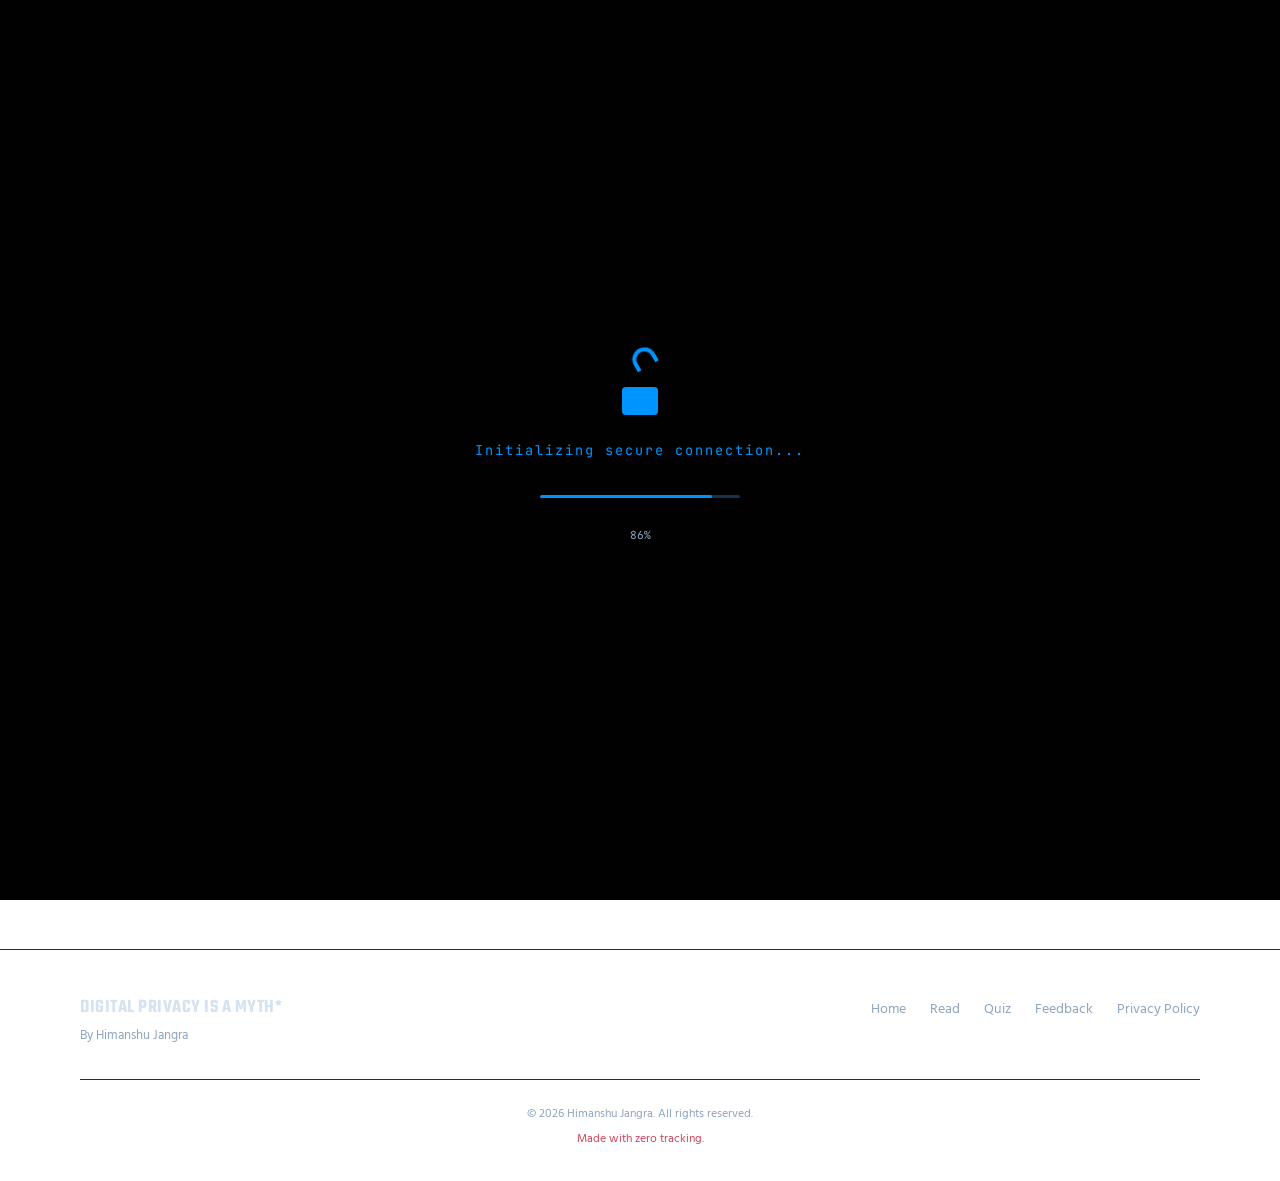
==== commit a40ee13c: "Link Updated" ====
--- a/download.html
+++ b/download.html
@@ -71,7 +71,7 @@
 
   <script src="shared.js"></script>
   <script>
-    const PDF_PATH = 'https://drive.google.com/uc?export=download&id=1Lc4OObPE0HZkpH7_Xv4H55vNnnJenmE3';
+    const PDF_PATH = 'https://drive.google.com/uc?export=download&id=1eYV05BDoIcew1KMXj5L4lvjjrcUxYY26';
 
     function triggerDownload() {
       const a = document.createElement('a');
--- a/styles.css
+++ b/styles.css
@@ -1231,7 +1231,7 @@
   }
 
   .amazon-grid {
-    grid-template-columns: 1fr 1fr
+    grid-template-columns: 1fr
   }
 
   .hero-ctas {
@@ -1252,4 +1252,4 @@
     flex-direction: column;
     align-items: center
   }
-}+}
